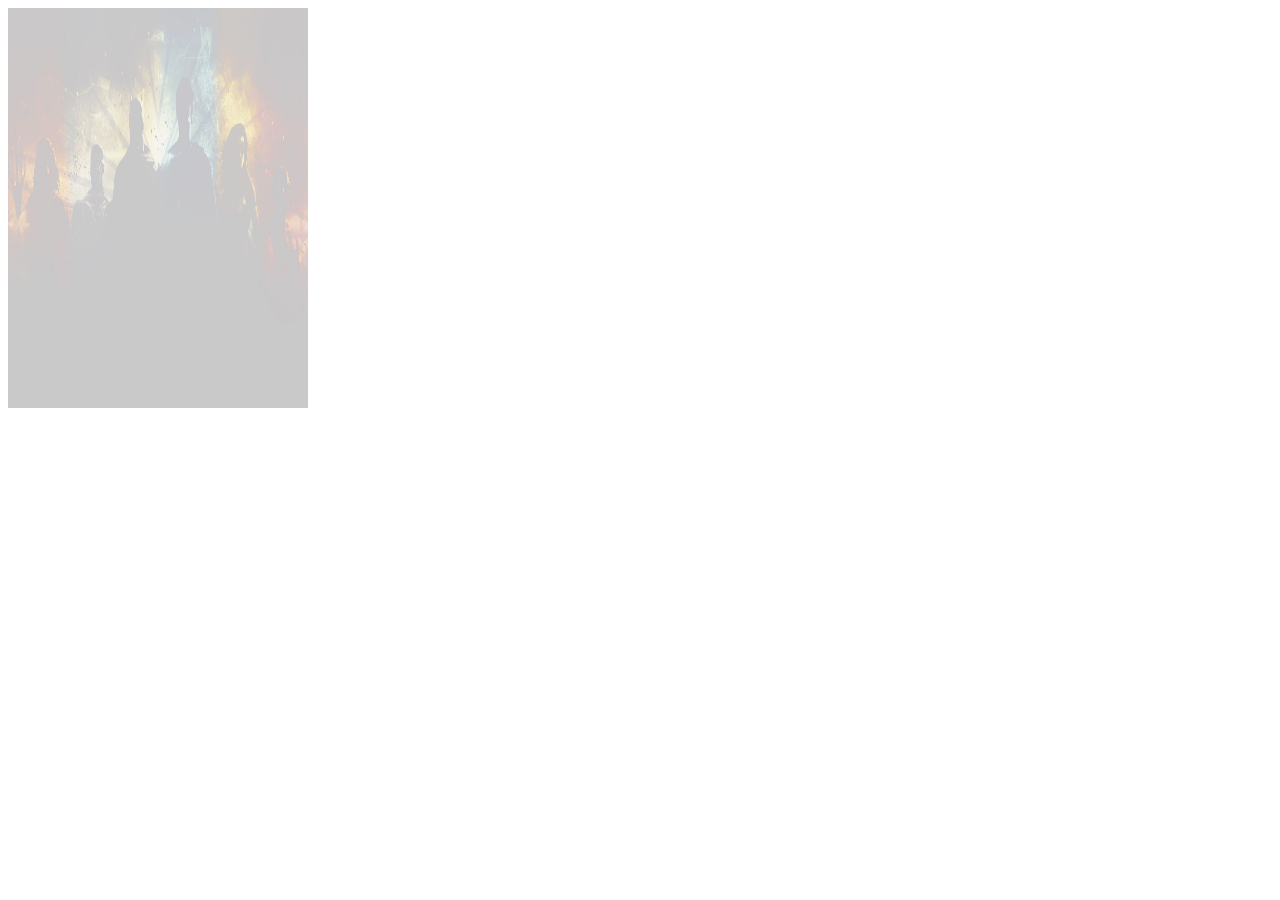
==== index.html @ e6b14130 "images and background" ====
<!DOCTYPE html>
<html lang="en">
  <head>
    <meta charset="UTF-8" />
    <meta http-equiv="X-UA-Compatible" content="IE=edge" />
    <meta name="viewport" content="width=device-width, initial-scale=1.0" />
    <title>My favourite Website</title>
  </head>
  <body>
    <!-- code for image -->
    <img src="./background.jpg" alt="just dummy pic" width="300" height="400" />
  </body>
</html>
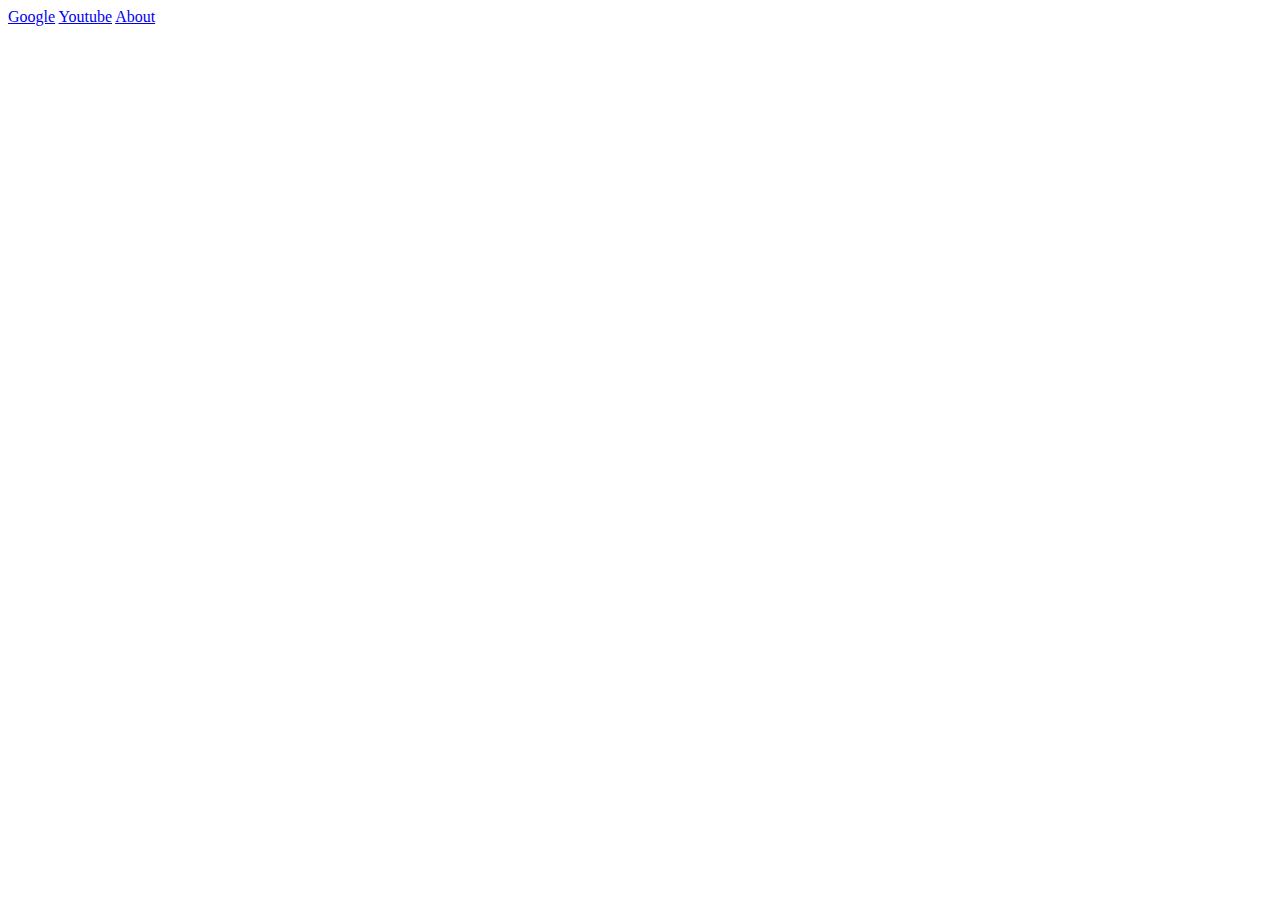
==== commit 8c713595: "External And Internal Links" ====
--- a/index.html
+++ b/index.html
@@ -8,6 +8,10 @@
   </head>
   <body>
     <!-- code for image -->
-    <img src="./background.jpg" alt="just dummy pic" width="300" height="400" />
+    <!-- Exteranl links -->
+    <a href="https:www.google.com" target="_blank">Google</a>
+    <a href="https:www.youtube.com" target="_blank">Youtube</a>
+    <!-- internal links -->
+    <a href="./about.html" target="_blank">About</a>
   </body>
 </html>
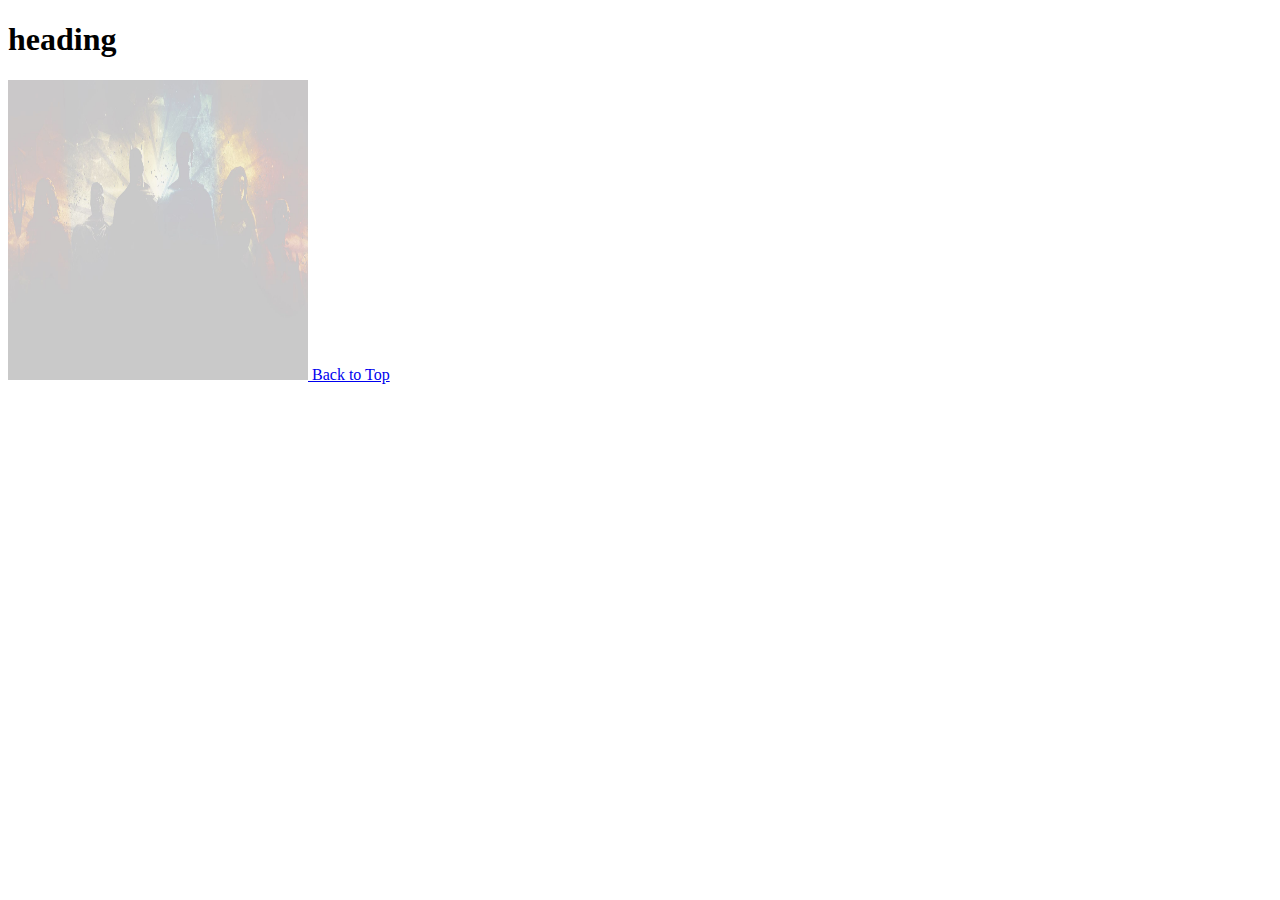
==== commit 9b4f5f43: "image Links" ====
--- a/index.html
+++ b/index.html
@@ -9,9 +9,17 @@
   <body>
     <!-- code for image -->
     <!-- Exteranl links -->
-    <a href="https:www.google.com" target="_blank">Google</a>
-    <a href="https:www.youtube.com" target="_blank">Youtube</a>
-    <!-- internal links -->
-    <a href="./about.html" target="_blank">About</a>
+    <h1 id="internal">heading</h1>
+    <a href="https:www.google.com" target="_blank">
+      <img
+        src="./background.jpg"
+        alt="Background image"
+        width="300"
+        height="300"
+      />
+    </a>
+    
+
+    <a href="#internal">Back to Top</a>
   </body>
 </html>
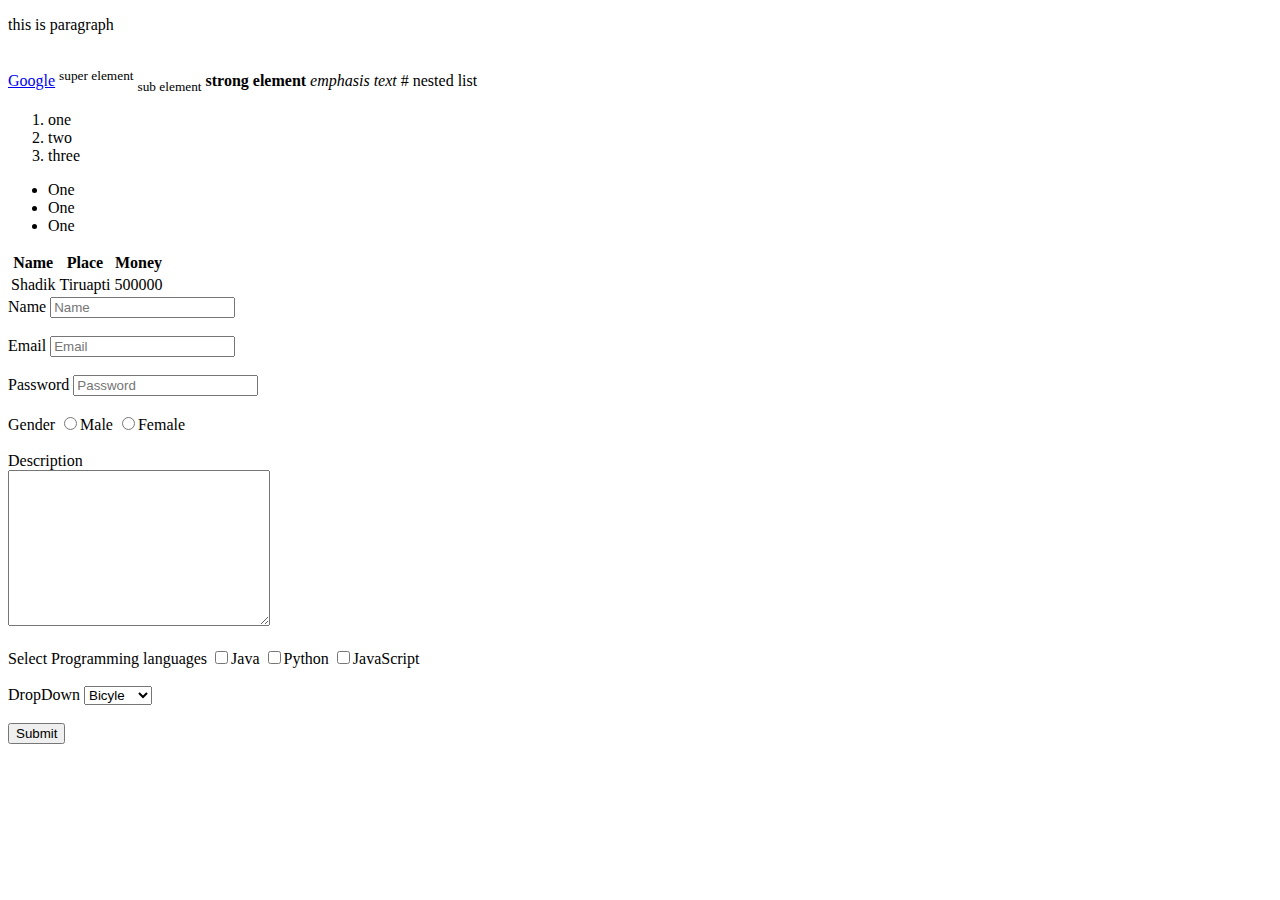
==== commit 6b847561: "updating html and readme file" ====
--- a/index.html
+++ b/index.html
@@ -5,21 +5,120 @@
     <meta http-equiv="X-UA-Compatible" content="IE=edge" />
     <meta name="viewport" content="width=device-width, initial-scale=1.0" />
     <title>My favourite Website</title>
+    <style>
+      .bg {
+        color: red;
+        background-color: blue;
+        padding: 10px;
+        margin: 10px;
+      }
+    </style>
   </head>
   <body>
-    <!-- code for image -->
-    <!-- Exteranl links -->
-    <h1 id="internal">heading</h1>
-    <a href="https:www.google.com" target="_blank">
-      <img
-        src="./background.jpg"
-        alt="Background image"
-        width="300"
-        height="300"
+    <p>this is paragraph</p>
+    <img src="" alt="" />
+    <br />
+
+    <!-- external links -->
+    <a href="https://www.google.com">Google</a>
+
+    <sup>super element</sup>
+    <sub>sub element</sub>
+    <strong>strong element</strong>
+    <em>emphasis text</em>
+    # nested list
+    <ol>
+      <li>one</li>
+      <li>two</li>
+      <li>three</li>
+    </ol>
+
+    <ul>
+      <li>One</li>
+      <li>One</li>
+      <li>One</li>
+    </ul>
+
+    <table>
+      <thead>
+        <tr>
+          <th>Name</th>
+          <th>Place</th>
+          <th>Money</th>
+        </tr>
+      </thead>
+      <tbody>
+        <tr>
+          <td>Shadik</td>
+          <td>Tiruapti</td>
+          <td>500000</td>
+        </tr>
+      </tbody>
+    </table>
+
+    <form>
+      <label for="Name">Name</label>
+      <input type="text" name="Name" id="Name" placeholder="Name" />
+      <br />
+      <br />
+      <label for="Email">Email </label>
+      <input type="email" name="Email" id="Email" placeholder="Email" />
+      <br />
+      <br />
+      <label for="Password">Password</label>
+      <input
+        type="password"
+        name="Password"
+        id="Password"
+        placeholder="Password"
       />
-    </a>
-    
-
-    <a href="#internal">Back to Top</a>
+      <br />
+      <br />
+      <label for="Gender">Gender</label>
+      <input type="radio" name="Gender" id="Gender" value="Male" />Male
+      <input type="radio" name="Gender" id="Gender" value="Female" />Female
+      <br />
+      <br />
+      <label for="Description">Description</label>
+      <br />
+      <textarea
+        name="Description"
+        id="Description"
+        cols="30"
+        rows="10"
+      ></textarea>
+      <br />
+      <br />
+      <label for="Programming">Select Programming languages</label>
+      <input
+        type="checkbox"
+        name="Programming"
+        id="Programming"
+        value="Java"
+      />Java
+      <input
+        type="checkbox"
+        name="Programming"
+        id="Programming"
+        value="Python"
+      />Python
+      <input
+        type="checkbox"
+        name="Programming"
+        id="Programming"
+        value="JavaScript"
+      />JavaScript
+      <br />
+      <br />
+      <label for="DropDown">DropDown</label>
+      <select name="DropDown" id="DropDown">
+        <option value="Bicycle">Bicyle</option>
+        <option value="Scooter">Scooter</option>
+        <option value="Car">Car</option>
+      </select>
+      <br />
+      <br />
+      <input type="submit" value="Submit" />
+    </form>
   </body>
 </html>
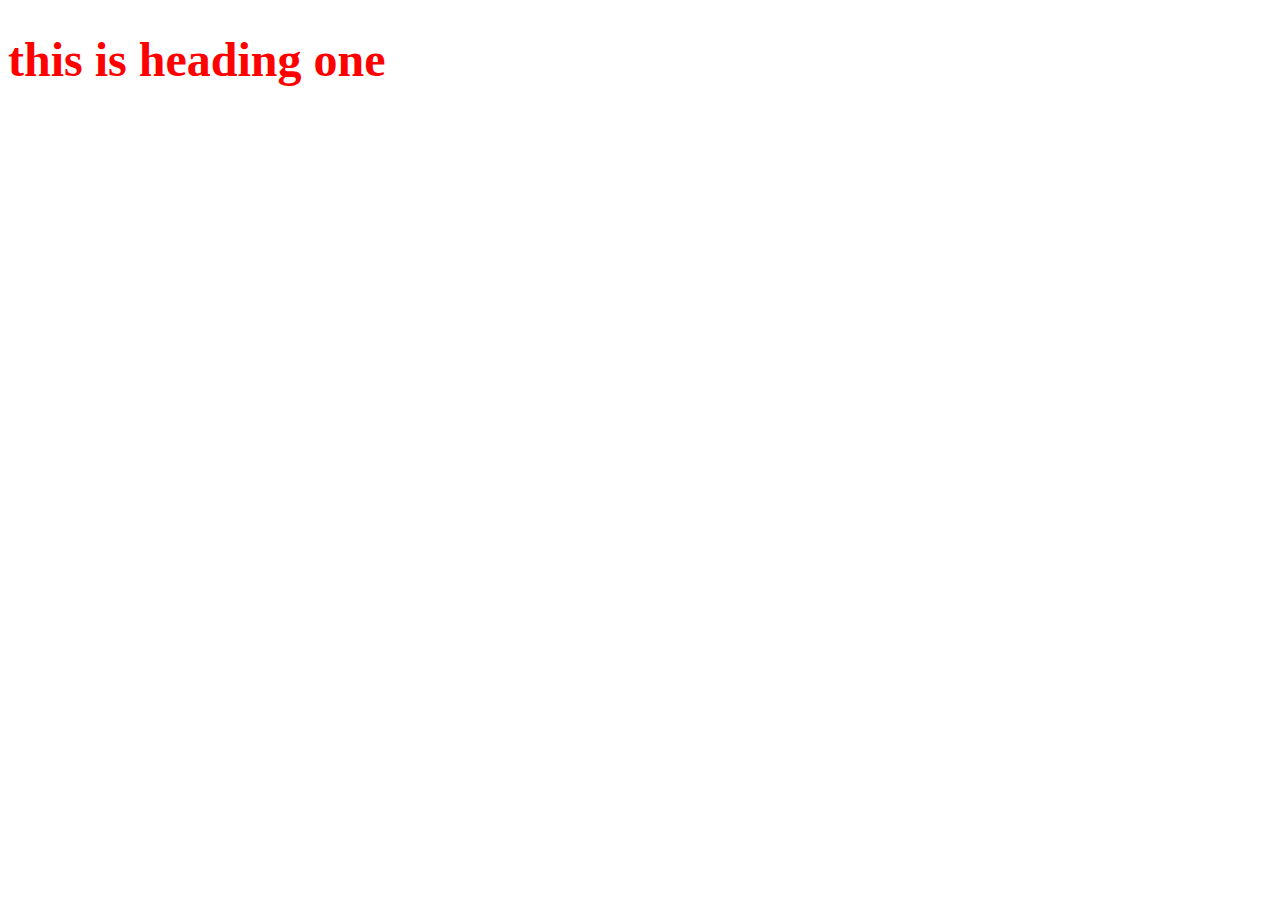
==== commit 75882d8b: "Css intro, inline css, internal, external css" ====
--- a/index.html
+++ b/index.html
@@ -4,121 +4,18 @@
     <meta charset="UTF-8" />
     <meta http-equiv="X-UA-Compatible" content="IE=edge" />
     <meta name="viewport" content="width=device-width, initial-scale=1.0" />
-    <title>My favourite Website</title>
+    <title>Css Tuotorial</title>
+    <link rel="stylesheet" href="./styles.css" />
+    <!-- internal css -->
     <style>
-      .bg {
-        color: red;
-        background-color: blue;
-        padding: 10px;
-        margin: 10px;
+      h1 {
+        color: blue;
+        font-size: 4rem;
       }
     </style>
   </head>
   <body>
-    <p>this is paragraph</p>
-    <img src="" alt="" />
-    <br />
-
-    <!-- external links -->
-    <a href="https://www.google.com">Google</a>
-
-    <sup>super element</sup>
-    <sub>sub element</sub>
-    <strong>strong element</strong>
-    <em>emphasis text</em>
-    # nested list
-    <ol>
-      <li>one</li>
-      <li>two</li>
-      <li>three</li>
-    </ol>
-
-    <ul>
-      <li>One</li>
-      <li>One</li>
-      <li>One</li>
-    </ul>
-
-    <table>
-      <thead>
-        <tr>
-          <th>Name</th>
-          <th>Place</th>
-          <th>Money</th>
-        </tr>
-      </thead>
-      <tbody>
-        <tr>
-          <td>Shadik</td>
-          <td>Tiruapti</td>
-          <td>500000</td>
-        </tr>
-      </tbody>
-    </table>
-
-    <form>
-      <label for="Name">Name</label>
-      <input type="text" name="Name" id="Name" placeholder="Name" />
-      <br />
-      <br />
-      <label for="Email">Email </label>
-      <input type="email" name="Email" id="Email" placeholder="Email" />
-      <br />
-      <br />
-      <label for="Password">Password</label>
-      <input
-        type="password"
-        name="Password"
-        id="Password"
-        placeholder="Password"
-      />
-      <br />
-      <br />
-      <label for="Gender">Gender</label>
-      <input type="radio" name="Gender" id="Gender" value="Male" />Male
-      <input type="radio" name="Gender" id="Gender" value="Female" />Female
-      <br />
-      <br />
-      <label for="Description">Description</label>
-      <br />
-      <textarea
-        name="Description"
-        id="Description"
-        cols="30"
-        rows="10"
-      ></textarea>
-      <br />
-      <br />
-      <label for="Programming">Select Programming languages</label>
-      <input
-        type="checkbox"
-        name="Programming"
-        id="Programming"
-        value="Java"
-      />Java
-      <input
-        type="checkbox"
-        name="Programming"
-        id="Programming"
-        value="Python"
-      />Python
-      <input
-        type="checkbox"
-        name="Programming"
-        id="Programming"
-        value="JavaScript"
-      />JavaScript
-      <br />
-      <br />
-      <label for="DropDown">DropDown</label>
-      <select name="DropDown" id="DropDown">
-        <option value="Bicycle">Bicyle</option>
-        <option value="Scooter">Scooter</option>
-        <option value="Car">Car</option>
-      </select>
-      <br />
-      <br />
-      <input type="submit" value="Submit" />
-    </form>
+    <!-- inine css -->
+    <h1 style="color: red; font-size: 3rem">this is heading one</h1>
   </body>
 </html>
--- a/styles.css
+++ b/styles.css
@@ -0,0 +1,4 @@
+h1 {
+  color: grey;
+  font-size: 2rem;
+}
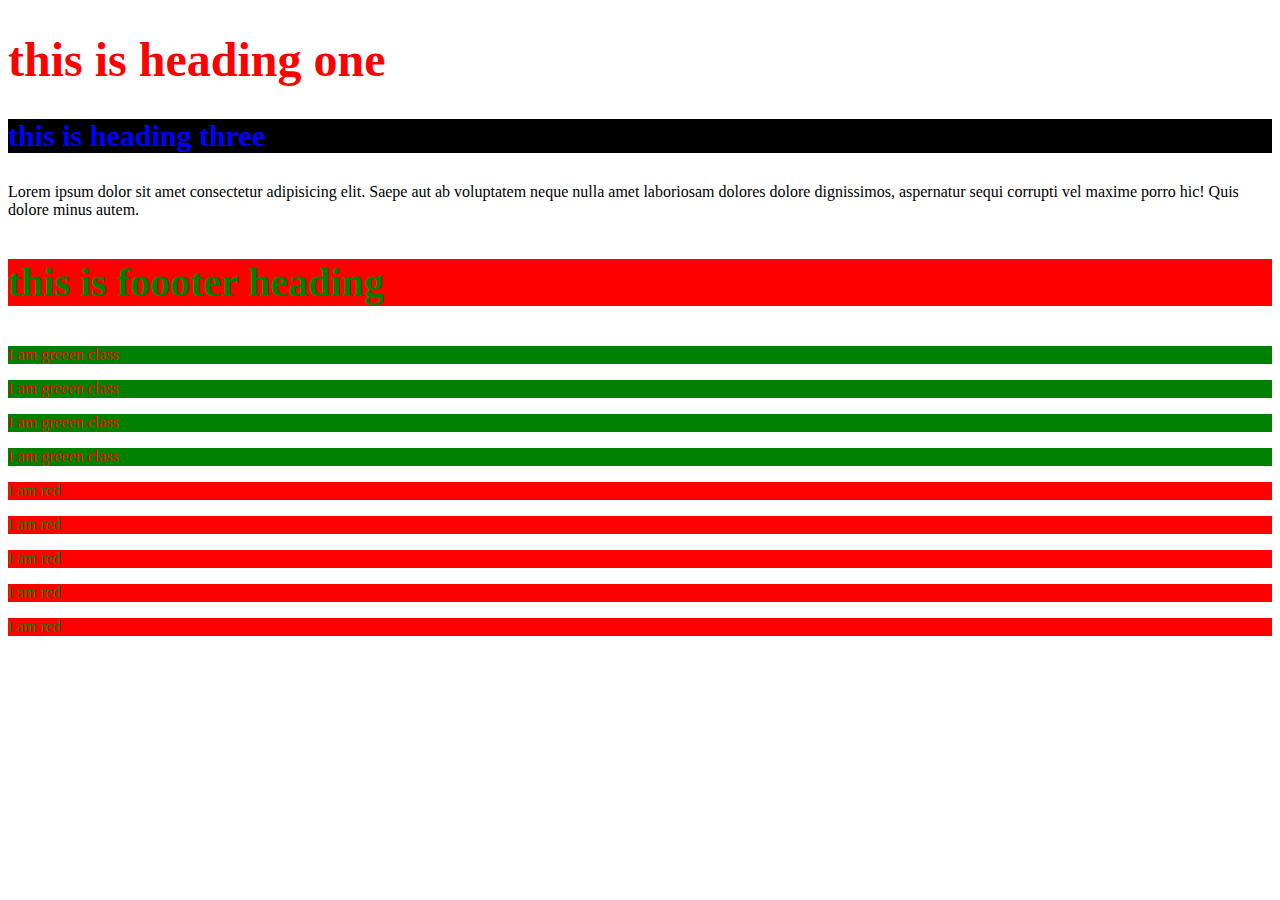
==== commit eb28e412: "Id, class , element selectors" ====
--- a/index.html
+++ b/index.html
@@ -17,5 +17,21 @@
   <body>
     <!-- inine css -->
     <h1 style="color: red; font-size: 3rem">this is heading one</h1>
+    <!-- id selector -->
+    <h3 id="top-heading">this is heading three</h3>
+    <p>Lorem ipsum dolor sit amet consectetur adipisicing elit. Saepe aut ab voluptatem neque nulla amet laboriosam dolores dolore dignissimos, aspernatur sequi corrupti vel maxime porro hic! Quis dolore minus autem.
+    </p>
+    <h3 id="footer-heading">this is foooter heading</h3>
+
+    <!-- class selectors -->
+    <p class="green">I am greeen class</p>
+    <p class="green">I am greeen class</p>
+    <p class="green">I am greeen class</p>
+    <p class="green">I am greeen class</p>
+    <p class="red">I am red</p>
+    <p class="red">I am red</p>
+    <p class="red">I am red</p>
+    <p class="red">I am red</p>
+    <p class="red">I am red</p>
   </body>
 </html>
--- a/styles.css
+++ b/styles.css
@@ -2,3 +2,24 @@
   color: grey;
   font-size: 2rem;
 }
+
+#top-heading{
+    color:blue;
+    font-size:30px;
+    background-color: black;
+
+}
+#footer-heading{
+    color:green;
+    font-size: 40px;
+    background-color: red;
+}
+.green{
+    color:red;
+    background:green;
+
+}
+.red{
+    color:green;
+    background-color: red;
+}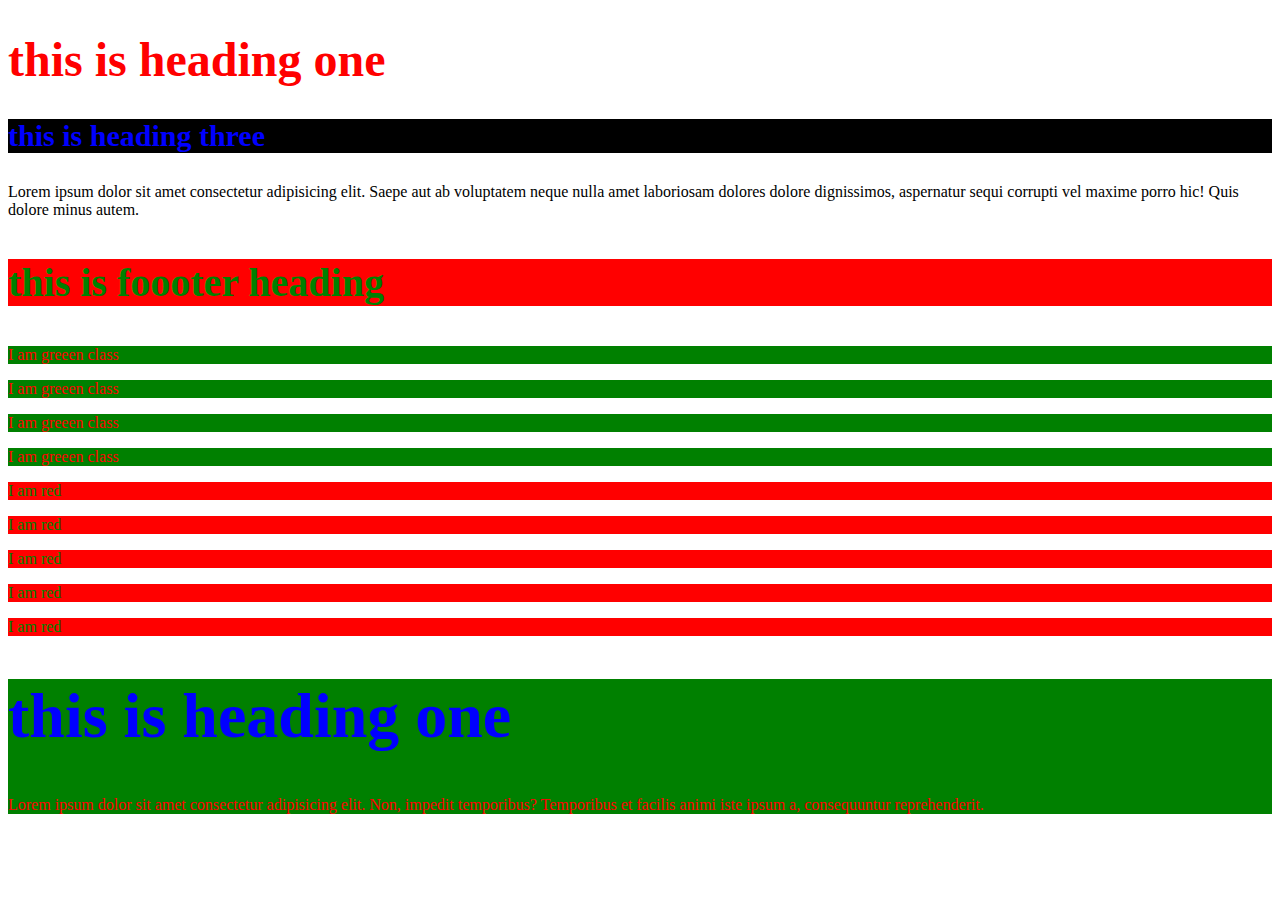
==== commit e287ac13: "div element: to group elements" ====
--- a/index.html
+++ b/index.html
@@ -19,7 +19,10 @@
     <h1 style="color: red; font-size: 3rem">this is heading one</h1>
     <!-- id selector -->
     <h3 id="top-heading">this is heading three</h3>
-    <p>Lorem ipsum dolor sit amet consectetur adipisicing elit. Saepe aut ab voluptatem neque nulla amet laboriosam dolores dolore dignissimos, aspernatur sequi corrupti vel maxime porro hic! Quis dolore minus autem.
+    <p>
+      Lorem ipsum dolor sit amet consectetur adipisicing elit. Saepe aut ab
+      voluptatem neque nulla amet laboriosam dolores dolore dignissimos,
+      aspernatur sequi corrupti vel maxime porro hic! Quis dolore minus autem.
     </p>
     <h3 id="footer-heading">this is foooter heading</h3>
 
@@ -33,5 +36,13 @@
     <p class="red">I am red</p>
     <p class="red">I am red</p>
     <p class="red">I am red</p>
+    <div class="green">
+      <h1>this is heading one</h1>
+      <p>
+        Lorem ipsum dolor sit amet consectetur adipisicing elit. Non, impedit
+        temporibus? Temporibus et facilis animi iste ipsum a, consequuntur
+        reprehenderit.
+      </p>
+    </div>
   </body>
 </html>
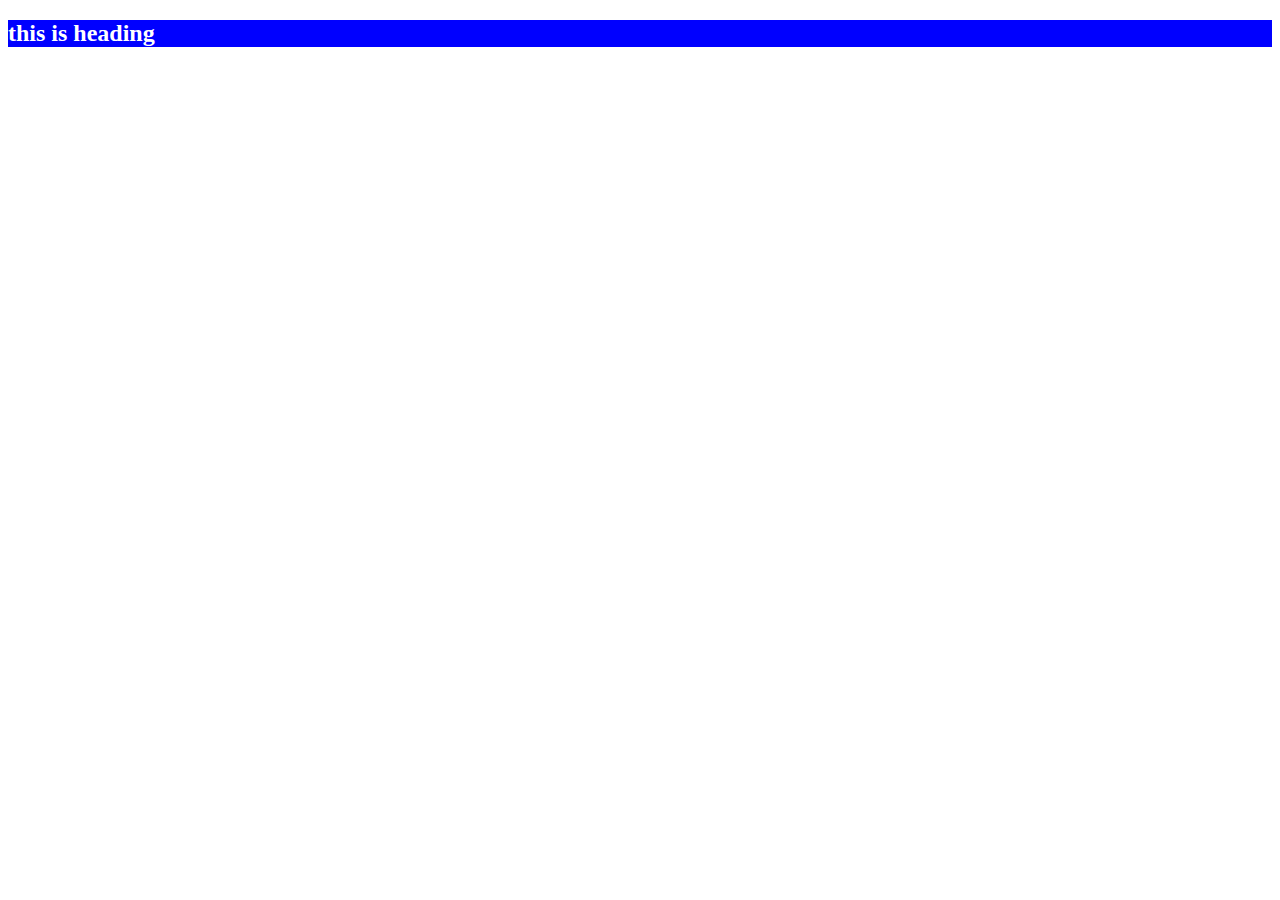
==== commit 646ee076: "color, background-color" ====
--- a/index.html
+++ b/index.html
@@ -6,43 +6,9 @@
     <meta name="viewport" content="width=device-width, initial-scale=1.0" />
     <title>Css Tuotorial</title>
     <link rel="stylesheet" href="./styles.css" />
-    <!-- internal css -->
-    <style>
-      h1 {
-        color: blue;
-        font-size: 4rem;
-      }
-    </style>
+    
   </head>
   <body>
-    <!-- inine css -->
-    <h1 style="color: red; font-size: 3rem">this is heading one</h1>
-    <!-- id selector -->
-    <h3 id="top-heading">this is heading three</h3>
-    <p>
-      Lorem ipsum dolor sit amet consectetur adipisicing elit. Saepe aut ab
-      voluptatem neque nulla amet laboriosam dolores dolore dignissimos,
-      aspernatur sequi corrupti vel maxime porro hic! Quis dolore minus autem.
-    </p>
-    <h3 id="footer-heading">this is foooter heading</h3>
-
-    <!-- class selectors -->
-    <p class="green">I am greeen class</p>
-    <p class="green">I am greeen class</p>
-    <p class="green">I am greeen class</p>
-    <p class="green">I am greeen class</p>
-    <p class="red">I am red</p>
-    <p class="red">I am red</p>
-    <p class="red">I am red</p>
-    <p class="red">I am red</p>
-    <p class="red">I am red</p>
-    <div class="green">
-      <h1>this is heading one</h1>
-      <p>
-        Lorem ipsum dolor sit amet consectetur adipisicing elit. Non, impedit
-        temporibus? Temporibus et facilis animi iste ipsum a, consequuntur
-        reprehenderit.
-      </p>
-    </div>
+    <h2>this is heading</h2>
   </body>
 </html>
--- a/styles.css
+++ b/styles.css
@@ -1,25 +1,8 @@
-h1 {
-  color: grey;
-  font-size: 2rem;
+h2 {
+  color: red;
+  background-color: blue;
+  /* rgb */
+  color: rgb(0, 255, 0);
+  /* hex */
+  color: #fff;
 }
-
-#top-heading{
-    color:blue;
-    font-size:30px;
-    background-color: black;
-
-}
-#footer-heading{
-    color:green;
-    font-size: 40px;
-    background-color: red;
-}
-.green{
-    color:red;
-    background:green;
-
-}
-.red{
-    color:green;
-    background-color: red;
-}